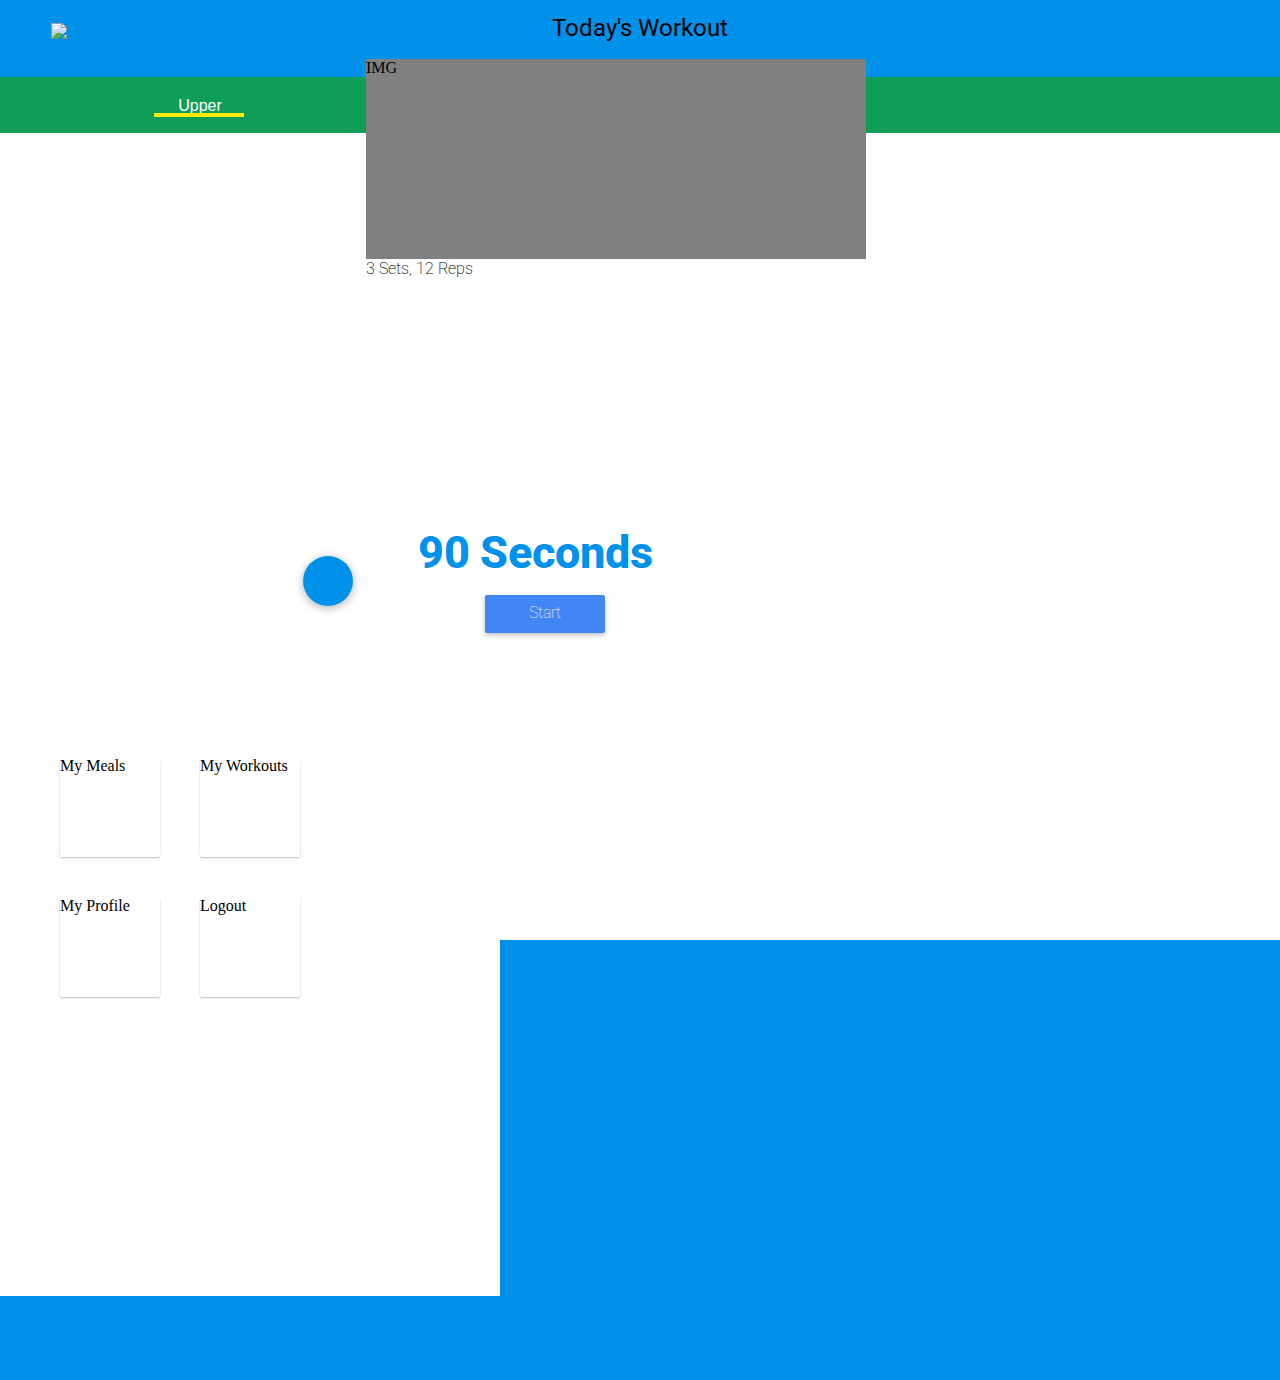
==== iBulk/assets/www/workout.html @ 4d336e91 "Mass Update" ====
<!DOCTYPE HTML>
<html>
    <head>
        <title>Workout Overview</title>
        <meta name="viewport" content="width=device-width, maximum-scale=1, user-scalable=no" />
        <meta name="mobile-web-app-capable" content="yes" />
        <meta name="apple-mobile-web-app-capable" content="yes" />
        <meta name="apple-mobile-web-app-status-bar-style" content="black" />
  		<script type="text/javascript" src="http://www.parsecdn.com/js/parse-1.2.19.min.js"></script>
        <script src="http://ajax.googleapis.com/ajax/libs/jquery/1.11.1/jquery.min.js"></script>
		<link href="http://netdna.bootstrapcdn.com/font-awesome/3.2.1/css/font-awesome.css" rel="stylesheet">
        <link rel="stylesheet" href="css/app.css" />
        <link href='http://fonts.googleapis.com/css?family=Roboto:400,100,300' rel='stylesheet' type='text/css'>
    </head>
    <body id="workoutBody">
    <div id="weightAdjForm">
	    		<label>How did the weight feel?</label>
					<form action="">
					<input type="radio" name="weightAdj" value="light" id="tooLight">Too Light<br>
					<input type="radio" name="weightAdj" value="heavy" id="tooHeavy">Too Heavy<br>
					<input type="radio" name="weightAdj" value="perfect" id="Perfect">Perfect!<br>
					</form>
					<div id="weightAdjSbmt" class="button raised blue">
	     				<div class="center" fit>Submit</div>
	      				<paper-ripple fit></paper-ripple>
	    			</div>
	    		</div>
    <div class="overlay"></div>
	    <div id="workoutPage">
	    		<div class="workoutHead">
	    			<div class="toggle" id="toggle">
				      <div class="arrowIcon">
				        <img src="http://i.imgur.com/Ysz9bH0.png" id="arrowIcon">
				        </div>
				      </div>
				      <div class="menu">
				        <img src="http://i.imgur.com/OTJhUyq.png" id="menuIcon">
				      </div>
	    			<h2 id="workoutOverviewTitle">Today's Workout</h2>
	    			<ul id="workoutTabs">
		    		 <li id="firstTab" class="workoutNav"><a href="#first" class="tab">Upper</a></li>
		      		 <li id="secondTab" class="workoutNav"><a href="#second" class="tab">Lower</a></li>
		      		 <li id="thirdTab" class="workoutNav"><a href="#third" class="tab">Abs</a></li>
		    		</ul>
		    		<div id="ubar"></div>
	    		</div>
	    		
	    		<div id="upper">
	    		   <div class="list-view">		
				    <ul class="workoutList" id="upperList">
				    <i id="back" class="icon-arrow-left"></i>
				    </ul>
				    </div>
	    		</div>  
	    			
	    		<div class="workoutList" id="lower">
	    		   <div class="list-view">		
				    <ul class="workoutList" id="lowerList">
				    </ul>
				    </div>
	    		</div>  
	    		
	    		<div class="workoutList" id="core">
	    		   <div class="list-view">		
				    <ul class="workoutList" id="coreList">
				    </ul>
				    </div>
	    		</div>  	
	    		
	    		<div id="buttonGroup">
	    		 	<div id="blue" class="paper-button btn-next" style="margin:25em 19.56em" ></div>
	    		 </div>
	    		 		
	    		<div id="menuScreen">
	    		<div id="iconContainer">
	    		<div class="proMenu" id="myMeals"> My Meals</div>
	    		<div class="proMenu" id="myWorkouts"> My Workouts</div>
	    		<div class="proMenu" id="myProfile">My Profile</div>
	    		<div class="proMenu" id="logout"> Logout</div>	
	    		</div>	
	    		</div>
	    		
	    		<div id="start">
	    		
	    		<h1 id="completeMessage">Congratulations! You have complete your workout for today!</h1>
	    		<div class="startWorkoutImg" style="width:100%; height:200px; background-color:grey; color:black;">IMG</div>
	    		<label id="set">3 Sets,</label><label id="setNum"> 12 Reps</label></br>
	    		<label id="rcmendWeight"></label>
	    		<div id="timerContainer">
	    		<label class="timer" id="timeAnimation">90</label><label id="timeLabel" class="timer">Seconds</label><br>
	    		</div>
	    		<div id="submitWorkoutForm">
	    		<input class="textField" type="text" placeholder="Weight Performed" id="weightPerformed" style="display:none; margin-left: -53px;"/>	
	    		<div id="startButton" class="button raised blue">
	     				<div class="center" fit>Start</div>
	      				<paper-ripple fit></paper-ripple>
	    		</div>
	    		</div>
	    		</div>
	    		<div id="workOutQuit" class="confirmationBox">
	    		
	    		</div>
		</div>		
    		
    <script src="workouts.js"></script>
    </body>
</html>
---- iBulk/assets/www/css/app.css ----
@import url('http://roboto-webfont.googlecode.com/svn/trunk/roboto.all.css');

html {
	
    background-color:#0091ea;   
    color: #000;
}
#workoutBody
{
	position: fixed;
	background-color: #f9f9f9 !important;
	height: 110%;
	width: 100%;
	margin: -50px 0px;
	overflow-x: hidden;
}

ui-select, span {
    display:none;
}
ui-loader
{
	display:none;
}

.ui-page 
{
	outline-width: 0;
}

#titleLogo
{
	font-family: "Roboto";
	font-weight: 400;
	margin: 0 auto;
	height: 26px;
	color: whitesmoke;
	width: 82px;
}
.radioButtons
{
	float:left;
}

.z1{
  background: white;
  width: 315px;
  height: 333px;
  position: relative;
  margin: 50px auto;
  border-radius: 2px;
}

.formTitle
{
	height: 62px;
	background-color: #0f9d58;
	color: #fff;
	font-family: "Roboto";
	font-weight: 200;
	text-align: center;
	line-height: 58px;
	font-size: 1.5em;
}
#loginForm
{
	margin: 58px;
	margin-top: 46px;
	position: absolute;
}

#loginTextGroup
{
	
	margin: 0px -12px;
}

#loginButtonGroup
{
	width: 260px;
	margin: 77px -30px;
}
#passwordForgot
{
	margin: 0 auto;
	width: 201px;
}
#taken
{
	opacity:0;
}
#registerDiv{
	margin-top: 50px;
}
#registerForm
{
	margin: 0px 68px;
}
#registerTextGroup
{
	margin: 3px -25px;
}
#termCheck
{
	float: left;
	margin: 5px 15px;
}
#termAccept
{
	margin: 10px -36px;
	width: 266px;
}
#registerSubmit{
	margin: 3px 26px;
}

#ageDrop
{
	margin:6px 0px;	
}

#weightTxt
{
	width:160px;	
}

#height
{
	margin: 0px 0px;
}
.workoutPage
{
	overflow-x: hidden;
	position: absolute;
}
.workoutHead
{
	width: 100%;
	height: 9%;
	background-color: #0091ea;
	position: absolute;
	margin-top: -156px;
	z-index: 1000;
	/* position: fixed; */
	box-shadow: 0 0 0px 0;
	line-height: -3px;
	
}
#menuIcon{
	height: 25px;
	
	
}
#arrowIcon
{
	height:0px;
}
.menu{
	
	z-index: 1024;
	top: 27%;
	left: 4%;
	position: absolute;
}
.arrowIcon
{
	z-index: 1024;
	top: 27%;
	left: 4%;
	position: absolute;
}



#menuScreen {
	z-index: 1041;
	top: 709px;
	width: 500px;
	height: 637px;
	background-color: white;
	position: absolute;

}

#start{
	z-index: 1041;
	left: 366px;
	width: 500px;
	height: 637px;
	background-color: white;
	position: absolute;
	top:109px; 

}

#iconContainer {
	top: 50%;
	position: absolute;
	margin-top: -241px;
	width: 313px;
	left: 50%;
	margin-left: -210px;
}

.proMenu
{
	box-shadow:0 1px 2px rgba(0, 0, 0, 0.25);
	height:100px;
	width:100px;
	z-index:1100;
	float:left;
	margin: 20px;
	border-radius: 2px;
}

#workoutOverviewTitle
{
	margin-top: 10px;
	text-align: center;
	position: relative;
	padding-top: 5px;
}
#currentDate
{
	margin: -0.5em 17em;
	position: absolute;
}
#workoutContent
{
	height: 100% !important;
	width: 100%;
	position: fixed;
	margin-top: 160px;
	overflow-x: hidden;
	
}#workoutTabs
{
	width: 100%;
	height: 56px;
	background-color: #0f9d58;
	line-height: 30px;
	list-style: none;
	top: 70%;
	position: absolute;
	
}
 #mealTabs
 {
	width: 100%;
	height: 56px;
	background-color: #0f9d58;
	line-height: 30px;
	list-style: none;
	top: 70%;
	position: absolute;
	left: -34px;
 }

.tab {
  font-family:arial;
  position:relative;
  display:inline-block;
  width:25%;
  font-size:16px;
  text-align:center;
  padding-bottom:17px;
  padding-top:14px;
  z-index:5;
  color:rgba(255,255,255,.74);
  float:left;
  text-decoration:none;
  color:white;
}

#ubar {
	display: block;
	height: 4px;
	position: absolute;
	left: 12%;
	right: 75%;
	top: 114px;
	background: #ffea00;
	z-index: 10;
	width: 90px;
	/* margin-left: 40px; */
}
#mealsUbar
{
	display: block;
	height: 4px;
	position: absolute;
	left: 0;
	right: 75%;
	top: 114px;
	background: #ffea00;
	z-index: 10;
	width: 90px;
	/* margin-left: 40px; */
}
#upper{
	
	opacity:1;
}
#lower
{
	opacity:1;
}
#core
{
	opacity:1;
}

.list-view {
    position: absolute;
    top: 0;
    left: 0;
    bottom: 0;
    right: 0;
    background: rgba(255,255,255,1);
    z-index: 1;
    transition: background 0.3s 0.1s;
}
.detail-view
{
	
}
.workoutList
{
	list-style: none;
	margin-top: 205px;
	width: 500px;
	height: 485px;
	margin-left: -24px;
	overflow-x: hidden;
}
    
#sub1
{
	margin-top: 0px;
	position: absolute;
	z-index: 0;
	
}
.workoutCards
{
	height: 120px;
	width: 100%;
    left: 0;
    right: 0;
    border-bottom-width: 1px;
    border-top-width:0px;
    border-right-width:0px;
    border-left-width:0px;
    border-style: solid;
    border-color: #ddd;
    transition: transform 0.3s, opacity 0.3s 0.3s, border-color 0.3s 0.3s;
    margin-left: -14px;
    background-color: #fff;
	

}
.exName
{
	
}
#exLbl5
{
	
}

.hiddenTxt
{
	visibility:hidden;
}
#circleTutorial
{
	width: 100%;
	height: 641px !important;
	margin: 0px;
	z-index: 0;
	border-top-left-radius: 0px;
	border-top-right-radius: 0px;
	border-bottom-right-radius: 0px;
	border-bottom-left-radius: 0px;
	top: -8px;
	left: -8px;
	position: absolute;
	overflow: hidden;
}
#welcomePage
{
	position: absolute;
	width: 100%;
}
#screen1
{
	display:inline;
}
#screen2
{
	display:none;
}
#screen3
{
	display:none;
}
#screen4
{
	display:none;
}
#screen5
{
	display:none;
}
#screen6
{
	display:none;
}
.tutorialScreenView
{
	display: inline;
	height: 488px !important;
	position: absolute;
}
#pageIndicators{
	position: fixed;
	left: 50%;
	margin-left: -181px;
	top: 99%;
	margin-top: -4em;
	width: 156%;
	height: 50px;
}
#indicatorGroup
{
	left: 120px;
	position: absolute;
	top: 1em;
}
.indicatorDots
{
	-webkit-appearance: none;
	background-color: white;
	width: 10px;
	height: 10px;
	border-radius: 100%;
}

.arrow
{
	float:left;
	position: absolute;
	color: white;
	background-color: white;
	width: 40px;
	height: 40px;
	text-align: center;
	border-radius: 100%;
	line-height: 37px;
}
#arrowRight
{
	margin-left: 19em;
}
#arrowLeft
{
	margin-left: 18px;
	
}


/*********************************************************/
/***********Generic Css***********************************/
/*********************************************************/
.textField
{
	height: 25px;
	width: 225px;
	color: black;
	text-align: center;
	font-family: 'Roboto', sans-serif;
	font-weight: 100;
	font-size: 20px;
	margin-top: 10px;
	border-style: solid;
	border-color: whitesmoke;
	padding-top: 5px;
	
}

.button {
    display: inline-block;
	position: relative;
	width: 120px;
	height: 38px;
	line-height: 36px;
	border-radius: 2px;
	font-size: 1.0em;
	background-color: #fff;
	color: #646464;
	text-align: center;
	float: left;
	margin: 5px;
	font-family: "Roboto";
	font-weight: 100;
}

.button > paper-ripple {
      border-radius: 2px;
      overflow: hidden;
}

.button.green {
      background-color: #0f9d58;
      color: #fff;
}

.button.grey {
      background-color: #eee;
}
    
.button.blue {
      background-color: #4285f4;
      color: #fff;
}
    

 .button.raised {
      transition: box-shadow 0.2s cubic-bezier(0.4, 0, 0.2, 1);
      transition-delay: 0.2s;
      box-shadow: 0 2px 5px 0 rgba(0, 0, 0, 0.26);
}
    
.button.raised:active {
      box-shadow: 0 8px 17px 0 rgba(0, 0, 0, 0.2);
      transition-delay: 0s;
}
    
    
h3
{
	font-family: 'Roboto', sans-serif;
	font-weight: 100;
	font-size: 20px;
}
input:focus {outline: none;
border-color:#0f9d58;
}


.paper-shadow {
  position: absolute;
  top: 0;
  left: 0;
  bottom: 0;
  right: 0;
  border-radius: inherit;
  pointer-events: none;
}

.paper-shadow-top-z-1 {
  box-shadow: 0 2px 10px 0 rgba(0, 0, 0, 0.16);
}

.paper-shadow-bottom-z-1 {
  box-shadow: 0 2px 5px 0 rgba(0, 0, 0, 0.26);
}

.checkbox {
  position: relative;
  top: -0.375rem;
  margin: 0 1rem 0 0;
  cursor: pointer;
}
.checkbox:before {
  -webkit-transition: all 0.3s ease-in-out;
  -moz-transition: all 0.3s ease-in-out;
  transition: all 0.3s ease-in-out;
  content: "";
  position: absolute;
  left: 0;
  z-index: 1;
  width: 1rem;
  height: 1rem;
  border: 2px solid #f2f2f2;
}
.checkbox:checked:before {
  -webkit-transform: rotate(-45deg);
  -moz-transform: rotate(-45deg);
  -ms-transform: rotate(-45deg);
  -o-transform: rotate(-45deg);
  transform: rotate(-45deg);
  height: .5rem;
  border-color: #009688;
  border-top-style: none;
  border-right-style: none;
}
.checkbox:after {
  content: "";
  position: absolute;
  top: -0.125rem;
  left: 0;
  width: 1.1rem;
  height: 1.1rem;
  background: #fff;
  cursor: pointer;
}

.radio {
	position: relative;
	top: -0.375rem;
	margin: 0.99em 1.5em 0 0;
	cursor: pointer;
	border-radius: 100%;
}

.radio:before {
	-webkit-transition: all 0.3s ease-in-out;
	-moz-transition: all 0.3s ease-in-out;
	transition: all 0.3s ease-in-out;
	content: "";
	position: absolute;
	left: 0;
	z-index: 1;
	width: 1rem;
	height: 1rem;
	border: 2px solid #f2f2f2;
	border-radius: 50%;
	padding: 1px;

  
  
}
	
.radio:checked:before {
	/* -webkit-transform: rotate(-45deg); */
	-moz-transform: rotate(-45deg);
	-ms-transform: rotate(-45deg);
	-o-transform: rotate(-45deg);
	transform: rotate(-45deg);
	/* height: .5rem; */
	border-color: black;
	/* border-top-style: none; */
	/* border-right-style: none; */
	content: "\2022";
	font-size: 29px;
	text-align: center;
	line-height: 11px;
}
.radio:after {
	content: "";
	position: absolute;
	top: -0.125rem;
	left: 0;
	width: 1.5em;
	height: 1.1rem;
	background: #0091ea;
	cursor: pointer;
	margin-left: -2px;
}

#circle{
	z-index:1000;
}

.circle {
  width:0px;
  height:0px;
  background-color:#F3432F;
  border-radius:100%;
  margin-top:0px;
  margin-left:0px;
  top:50%;
  left:50%;
  position:absolute;
  -webkit-animation: mymove infinite; /* Safari and Chrome */
    -webkit-animation-duration: 2s; /* Safari and Chrome */
    animation: mymove infinite;
    animation-duration: 2s;
}

h2
{
	font-family:"Roboto";
	font-weight:400;
}
select
{
	-webkit-appearance: none;
	border-radius: 0%;
	width: 160px;
	height: 30px;
	text-align: center;
	box-shadow: 0px 1px 1px 0;
	border: 0px;
	font-family: "Roboto";
	font-weight: 200;
	margin:10px auto;
	text-indent: 3.65em;
	font-size:1.0em;
}
label
{
	font-family:"Roboto";
	font-weight: 200;
	
}

.paper-button:before,.paper-button:after {
background:no-repeat 50% 50%;
-moz-border-radius:50%;
-webkit-border-radius:50%;
border-radius:50%;
-moz-box-shadow:0 2px 10px 0 rgba(0,0,0,.16);
-webkit-box-shadow:0 2px 10px 0 rgba(0,0,0,.16);
box-shadow:0 2px 10px 0 rgba(0,0,0,.16);
content:"";
height:50px;
left:0;
position:absolute;
right:0;
margin-top: 50px;
top:0;
-moz-transform:translate3d(0,0,0);
-webkit-transform:translate3d(0,0,0);
transform:translate3d(0,0,0);
-moz-transition:all .28s cubic-bezier(.4,0,.2,1);
-webkit-transition:all .28s cubic-bezier(.4,0,.2,1);
transition:all .28s cubic-bezier(.4,0,.2,1);
width:50px;
}

.paper-button:hover:after {
-moz-box-shadow:0 8px 17px 0 rgba(0,0,0,.2);
-webkit-box-shadow:0 8px 17px 0 rgba(0,0,0,.2);
box-shadow:0 8px 17px 0 rgba(0,0,0,.2);
}

.paper-button-sub:before,.paper-button-sub:after {
background:no-repeat 50% 50%;
-moz-border-radius:50%;
-webkit-border-radius:50%;
border-radius:50%;
-moz-box-shadow:0 2px 10px 0 rgba(0,0,0,.16);
-webkit-box-shadow:0 2px 10px 0 rgba(0,0,0,.16);
box-shadow:0 2px 10px 0 rgba(0,0,0,.16);
content:"";
height:30px;
left:0;
position:absolute;
right:0;
margin-top: 50px;
top:0;
-moz-transform:translate3d(0,0,0);
-webkit-transform:translate3d(0,0,0);
transform:translate3d(0,0,0);
-moz-transition:all .28s cubic-bezier(.4,0,.2,1);
-webkit-transition:all .28s cubic-bezier(.4,0,.2,1);
transition:all .28s cubic-bezier(.4,0,.2,1);
width:30px;
}

.paper-button-sub:hover:after {
-moz-box-shadow:0 8px 17px 0 rgba(0,0,0,.2);
-webkit-box-shadow:0 8px 17px 0 rgba(0,0,0,.2);
box-shadow:0 8px 17px 0 rgba(0,0,0,.2);
}

.btn-next {

display:block;
left:0;
pointer-events:all;
position:absolute;
right:0;
top:-5px;
}

.btn-next-sub {

display:block;
left:10px;
pointer-events:all;
position:absolute;
right:0;
top:-5px;
}

#white:before{
background:#fff;
color:#000;
}

#red:before{
background:red;
color:#000;
}

#blue:before{
background:#0091ea;
color:#000;

}

#blue2:before{
background:#0091ea;
color:#000;

}

#blue3:before{
background:#0091ea;
color:#000;

}

#eatMenu
{
	content: "+";
}
#eatMenu:before{
background-color:#0f9d58;
color:#000;
text-align: center;
line-height: 2.9em;

}
#eatMenuClose
{
	content: "+";
	display:none;
}
#eatMenuClose:before{
background-color:#0f9d58;
color:#000;
text-align: center;
line-height: 2.9em;

}
#findMoreEat
{
	content: "+";
}
#findMoreEat:before{
background-color:white;
color:#000;
text-align: center;
line-height: 2.9em;

}
#customEat
{
	content: "+";
}
#customEat:before{
background-color:white;
color:#000;
text-align: center;
line-height: 2.9em;

}
#buttonGroup
{
	position:fixed;
	margin-left: -10px;
	top: 111px;
	z-index: 1005;
}
.icon-arrow-left
{
	opacity:0;
	z-index:1001;
	position:absolute;
}
//---Back arrow --//

#addMealsBack
{
	height: 25px !important;	
}
.settingRow
{
	height: 100px;
	border-style: solid;
	border-width: 1px 0 0 0;
	border-color: grey;
	opacity: 0.5;
	margin-left: -16px;
}


//---Meals ------//

#breakfast
{
	opacity:1;
}
#lunch{
	opacity:0;	
}
#dinner{
	opacity:0;	
}
#snack{
	opacity:0;	
}
#submitWorkoutForm
{
	position: absolute;
	bottom: 58px;
	left: 50%;
	margin-left: -136px;
}
.timer
{
	font-weight: 800;
	font-size: 45px;
	color: #0091ea;
	left: 50%;
	position: absolute;
	margin-left: -196px;
}
#timeLabel
{
	margin-left: -134px;
}
#timerContainer
{
	position: absolute;
	top: 50%;
	left: 50%;
	margin-top: 148px;
	margin-left: -2px;
}

//--switches--//
.paper-toggle{
  clear: both;
  margin: 20px 0;
  opacity:1 !important;
}

.paper-toggle input:empty
{
	margin-left: -999px;
}

.paper-toggle input:empty ~ label
{
	position: relative;
	float: left;
	line-height: 1.6em;
	width: 150px;
	cursor: pointer;
  -webkit-user-select: none;
  -moz-user-select: none;
  -ms-user-select: none;
  user-select: none;
}

.paper-toggle input:empty ~ label:before, 
.paper-toggle input:empty ~ label:after
{
  position: absolute;
	display: block;
  content: ' ';
  -webkit-transition: all 200ms ease-in;
  transition: all 200ms ease-in;
}

.paper-toggle input:empty ~ label:before
{
    top: 8px;
    left: 115px;
    width: 32px;
    height: 1px;
    background-color: #5a5a5a;
}

input.switch:empty ~ label:after
{
    top: 0px;
    left: 100px;
    width: 1.4em;
    height: 8px;
    bottom: 0.1em;
    margin-left: 0.1em;
    background-color: #fff;
    border-radius: 50%;
    width: 12px;
    height: 12px;
    border-radius: 50%;
    border: solid 2px;
    border-color: #5a5a5a;
}

.paper-toggle input:checked ~ label:before
{
	background-color: #0f9d58;
}

.paper-toggle input:checked ~ label:after
{
	left: 140px;
  background-color: #0f9d58;
  border-color: #0f9d58;
}
#completeMessage
{
	display: none;
	width: 300px;
	position: absolute;
	left: 50%;
	margin-left: -215px;
	margin-top: 11px;
}
#weightAdjForm
{
	width: 350px;
	height: 350px;
	z-index: 1012;
	position: absolute;
	background-color: white;
	top: 50%;
	margin-top: -175px;
	left: 50%;
	margin-left: -175px;
	box-shadow: 0 0 2px 0px;
	display:none;
	z-index: 1054;
	
}
.overlay
{
	width: 100%;
	height: 100%;
	background-color: black;
	opacity: 0.6;
	z-index: 1048;
	position: absolute;
	display:none;
}
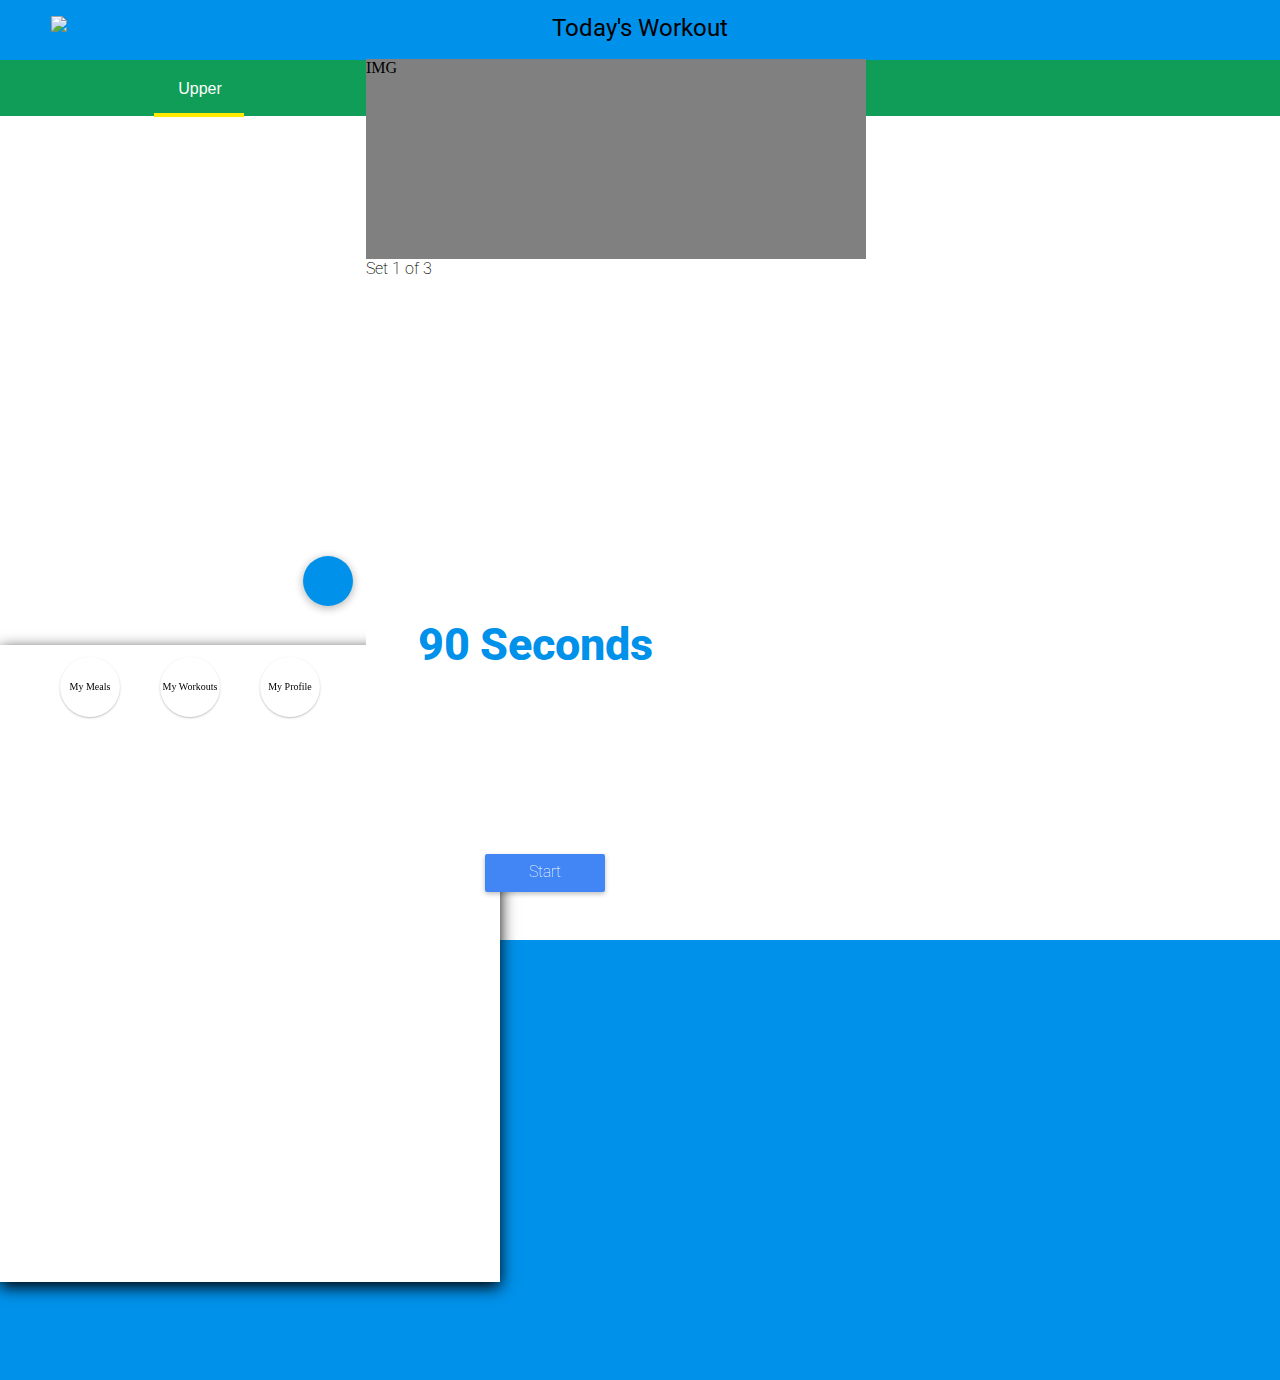
==== commit 520bd991: "Added new functions" ====
--- a/iBulk/assets/www/workout.html
+++ b/iBulk/assets/www/workout.html
@@ -48,7 +48,6 @@
 	    		<div id="upper">
 	    		   <div class="list-view">		
 				    <ul class="workoutList" id="upperList">
-				    <i id="back" class="icon-arrow-left"></i>
 				    </ul>
 				    </div>
 	    		</div>  
@@ -70,13 +69,16 @@
 	    		<div id="buttonGroup">
 	    		 	<div id="blue" class="paper-button btn-next" style="margin:25em 19.56em" ></div>
 	    		 </div>
+	    		 <div class="exitDetail">
+	    		 	<label>exit</label>
+	    		 </div>
 	    		 		
 	    		<div id="menuScreen">
 	    		<div id="iconContainer">
 	    		<div class="proMenu" id="myMeals"> My Meals</div>
 	    		<div class="proMenu" id="myWorkouts"> My Workouts</div>
 	    		<div class="proMenu" id="myProfile">My Profile</div>
-	    		<div class="proMenu" id="logout"> Logout</div>	
+	    	<!--  	<div class="proMenu" id="logout"> Logout</div>	-->
 	    		</div>	
 	    		</div>
 	    		
@@ -84,13 +86,13 @@
 	    		
 	    		<h1 id="completeMessage">Congratulations! You have complete your workout for today!</h1>
 	    		<div class="startWorkoutImg" style="width:100%; height:200px; background-color:grey; color:black;">IMG</div>
-	    		<label id="set">3 Sets,</label><label id="setNum"> 12 Reps</label></br>
+	    		<label id="set">Set 1 of </label><label id="setNum">3</label></br>
 	    		<label id="rcmendWeight"></label>
 	    		<div id="timerContainer">
 	    		<label class="timer" id="timeAnimation">90</label><label id="timeLabel" class="timer">Seconds</label><br>
 	    		</div>
 	    		<div id="submitWorkoutForm">
-	    		<input class="textField" type="text" placeholder="Weight Performed" id="weightPerformed" style="display:none; margin-left: -53px;"/>	
+	    		<input class="textField" type="text" placeholder="Weight Performed" id="weightPerformed"/>	
 	    		<div id="startButton" class="button raised blue">
 	     				<div class="center" fit>Start</div>
 	      				<paper-ripple fit></paper-ripple>
--- a/iBulk/assets/www/css/app.css
+++ b/iBulk/assets/www/css/app.css
@@ -4,6 +4,23 @@
 	
     background-color:#0091ea;   
     color: #000;
+}
+.settingMenu
+{
+	background-color: white;
+	width: 0px;
+	height: 0px;
+	position: absolute;
+	left: 227px;
+	top: 33px;
+	z-index: 1050;
+	
+}
+.settingMenuDots
+{
+	left: 325px !important;
+	position: absolute;
+	top: 21px;
 }
 #workoutBody
 {
@@ -136,14 +153,12 @@
 .workoutHead
 {
 	width: 100%;
-	height: 9%;
+	height: 64px;
 	background-color: #0091ea;
-	position: absolute;
+	position: fixed;
 	margin-top: -156px;
 	z-index: 1000;
-	/* position: fixed; */
-	box-shadow: 0 0 0px 0;
-	line-height: -3px;
+
 	
 }
 #menuIcon{
@@ -174,23 +189,28 @@
 
 #menuScreen {
 	z-index: 1041;
-	top: 709px;
+	top: 695px;
 	width: 500px;
 	height: 637px;
 	background-color: white;
 	position: absolute;
-
+	box-shadow: 0px 5px 15px 0px;
 }
 
 #start{
 	z-index: 1041;
 	left: 366px;
 	width: 500px;
-	height: 637px;
+	height: 83%;
 	background-color: white;
 	position: absolute;
 	top:109px; 
 
+}
+#startButton
+{
+	position: fixed;
+	bottom: 3px;
 }
 
 #iconContainer {
@@ -204,13 +224,17 @@
 
 .proMenu
 {
-	box-shadow:0 1px 2px rgba(0, 0, 0, 0.25);
-	height:100px;
-	width:100px;
-	z-index:1100;
-	float:left;
+	box-shadow: 0 1px 2px rgba(0, 0, 0, 0.25);
+	height: 60px;
+	width: 60px;
+	z-index: 1100;
+	float: left;
 	margin: 20px;
-	border-radius: 2px;
+	border-radius: 100%;
+	text-align: center;
+	line-height: 59px;
+	margin-top: -66px;
+	font-size: 10px;
 }
 
 #workoutOverviewTitle
@@ -359,6 +383,19 @@
 	
 
 }
+.workoutCardContainer
+{
+	width:100%;
+	height:100%;
+}
+.exitDetail
+{
+	z-index: 1001;
+	position: absolute;
+	bottom: 33px;
+	opacity:0;
+}
+
 .exName
 {
 	
@@ -1005,6 +1042,13 @@
   background-color: #0f9d58;
   border-color: #0f9d58;
 }
+#weightPerformed
+{
+	display: none;
+	margin-left: -53px;
+	position: fixed;
+	bottom: 63px;
+}
 #completeMessage
 {
 	display: none;
@@ -1041,4 +1085,58 @@
 	display:none;
 }
 
-
+/**********************************/
+/**** Profile Css *****************/
+/**********************************/
+#proBody
+{
+    overflow: hidden;
+}
+#profileImageContainer
+{
+	width: 105%;
+    height: 200px;
+    z-index: 1001;
+    background-color: grey;
+    margin: -8px;
+}
+#profileBody
+{
+	background-color: white;
+	width: 100%;
+	height: 70%;
+	margin: 0px -8px;
+	position: absolute;
+	overflow:scroll;
+}
+#profileTabsContainer
+{
+	background-color: #0091ea;
+    width: 100%;
+    height: 41px;
+}
+
+.tabList
+{
+	list-style: none;
+    margin-top: -16px;
+    margin-left: -40px;
+}
+.profileTab
+{
+	float: left;
+	height: 41px;
+	width: 120px;
+	text-align: center;
+	line-height: 42px;
+
+}
+
+#profileTabSelect
+{
+	background-color: white;
+}
+#progressTabSelect
+{
+	background-color: #0091ea;	
+}
